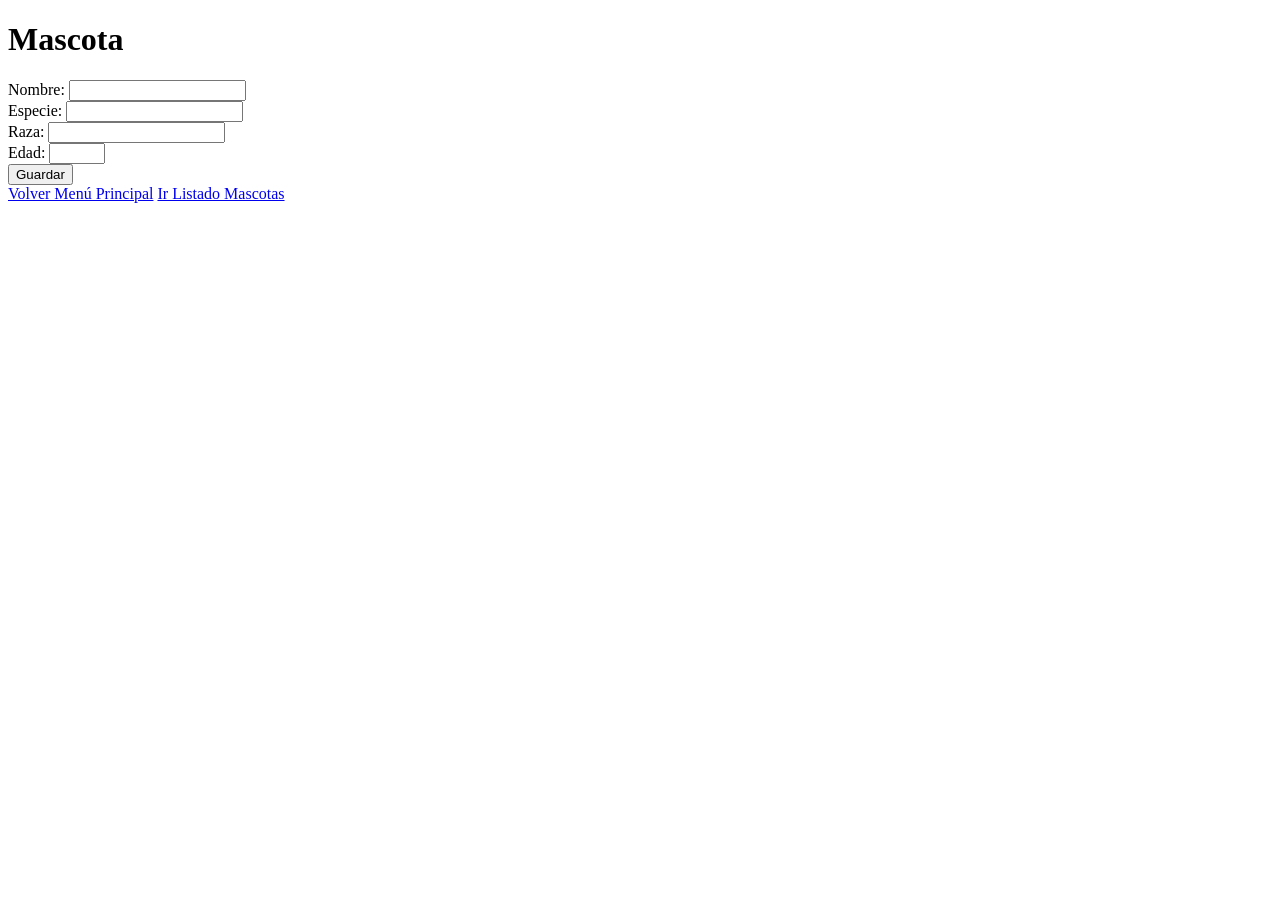
==== src/main/resources/templates/formularioMascotas.html @ 394127a1 "Las 4 operaciones de CRUD Mascota funcionan en el navegador." ====
<!DOCTYPE html>
<html lang="es">
<head>
    <meta charset="UTF-8">
    <meta name="viewport" content="width=device-width, initial-scale=1.0">
    <title th:text="${mascota.getId() == null} ? 'Registro de Mascotas' : 'Modificación de Mascotas'"></title>
    <link rel="stylesheet" th:href="@{/css/styles_formulario.css}">
</head>
<body>
    <div class="contenedor__formulario">
        <h1 th:text="${mascota.getId() == null} ? 'Registro Nueva' : 'Editar Mascota'">Mascota</h1>

        <form action="/guardarmascota" method="post" th:object="${mascota}" class="formulario">
            <input type="hidden" th:field="*{Id}">            

            <div class="contenedor__input">
                <label for="nombre">Nombre:</label>
                <input type="text" th:field="*{Nombre}" id="nombre">
            </div>

            <div class="contenedor__input">
                <label for="especie">Especie:</label>
                <input type="text" th:field="*{Especie}" id="especie">
            </div>

            <div class="contenedor__input">
                <label for="raza">Raza:</label>
                <input type="text" th:field="*{Raza}" id="raza">
            </div>

            <div class="contenedor__input">
                <label for="edad">Edad:</label>
                <input type="number" th:field="*{Edad}" id="edad" min="1" max="100">
            </div>

            <button type="submit" class="btn--guardar">Guardar</button>
        </form>

        <div class="contenedor__enlaces">
            <a href="/" class="enlace enlace--menu">Volver Menú Principal</a>
            <a href="/mostrarMascotas" class="enlace enlace--menu">Ir Listado Mascotas</a>
        </div>
    </div>    
</body>
</html>
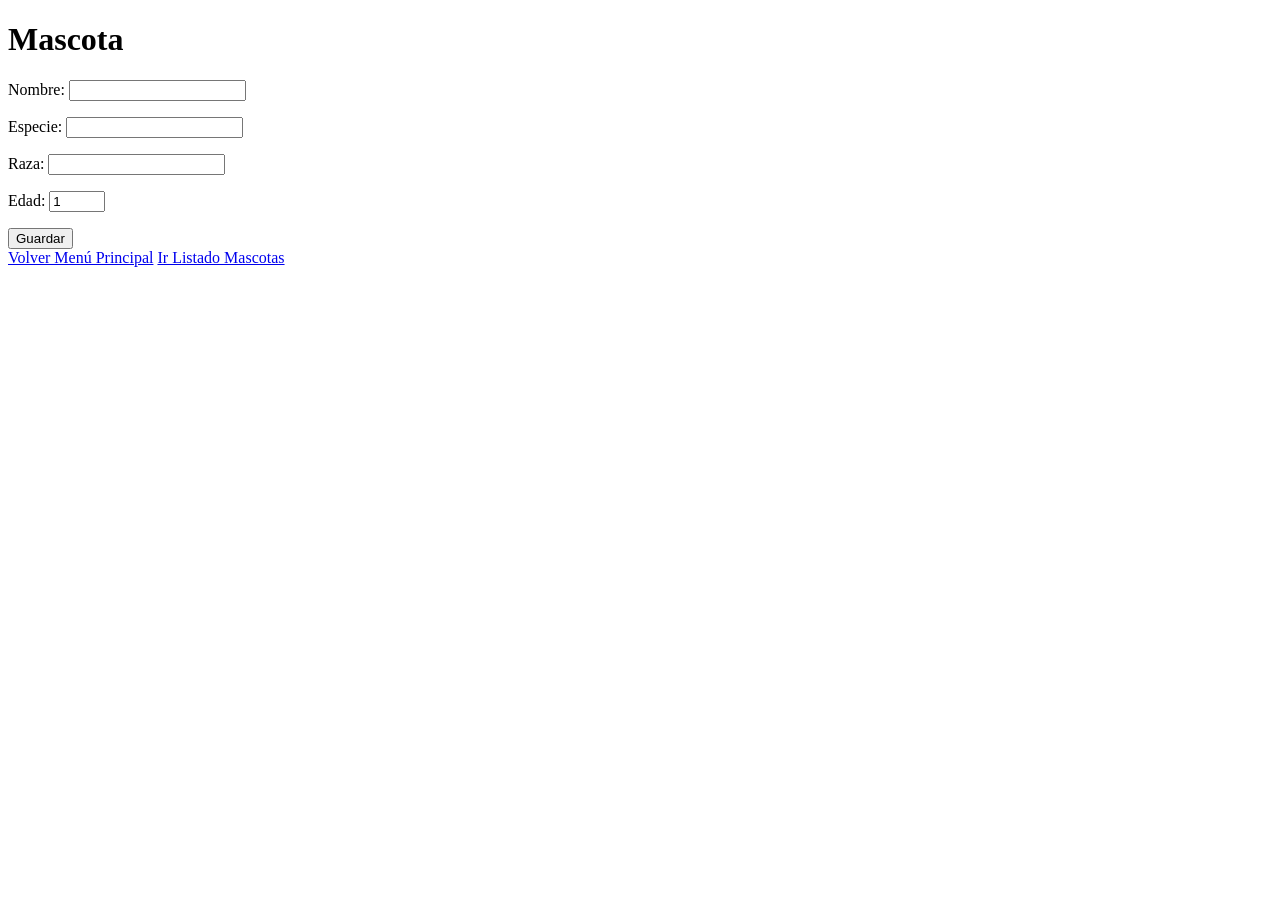
==== commit f54e86fd: "Un formulario vacío muestra errores y no guarda tanto en Personas como Mascotas." ====
--- a/src/main/resources/templates/formularioMascotas.html
+++ b/src/main/resources/templates/formularioMascotas.html
@@ -10,27 +10,31 @@
     <div class="contenedor__formulario">
         <h1 th:text="${mascota.getId() == null} ? 'Registro Nueva' : 'Editar Mascota'">Mascota</h1>
 
-        <form action="/guardarmascota" method="post" th:object="${mascota}" class="formulario">
+        <form action="/guardarmascota" method="post" th:object="${mascota}" class="formulario" novalidate>
             <input type="hidden" th:field="*{Id}">            
 
             <div class="contenedor__input">
                 <label for="nombre">Nombre:</label>
                 <input type="text" th:field="*{Nombre}" id="nombre">
+                <p th:if="${#fields.hasErrors('nombre')}" th:errors="*{nombre}" style="color: red;"></p>
             </div>
 
             <div class="contenedor__input">
                 <label for="especie">Especie:</label>
                 <input type="text" th:field="*{Especie}" id="especie">
+                <p th:if="${#fields.hasErrors('especie')}" th:errors="*{especie}" style="color: red;"></p>                
             </div>
 
             <div class="contenedor__input">
                 <label for="raza">Raza:</label>
                 <input type="text" th:field="*{Raza}" id="raza">
+                <p th:if="${#fields.hasErrors('raza')}" th:errors="*{raza}" style="color: red;"></p>
             </div>
 
             <div class="contenedor__input">
                 <label for="edad">Edad:</label>
-                <input type="number" th:field="*{Edad}" id="edad" min="1" max="100">
+                <input type="number" th:field="*{Edad}" id="edad" min="1" max="100" value="1">
+                <p th:if="${#fields.hasErrors('edad')}" th:errors="*{edad}" style="color: red;"></p>                
             </div>
 
             <button type="submit" class="btn--guardar">Guardar</button>
